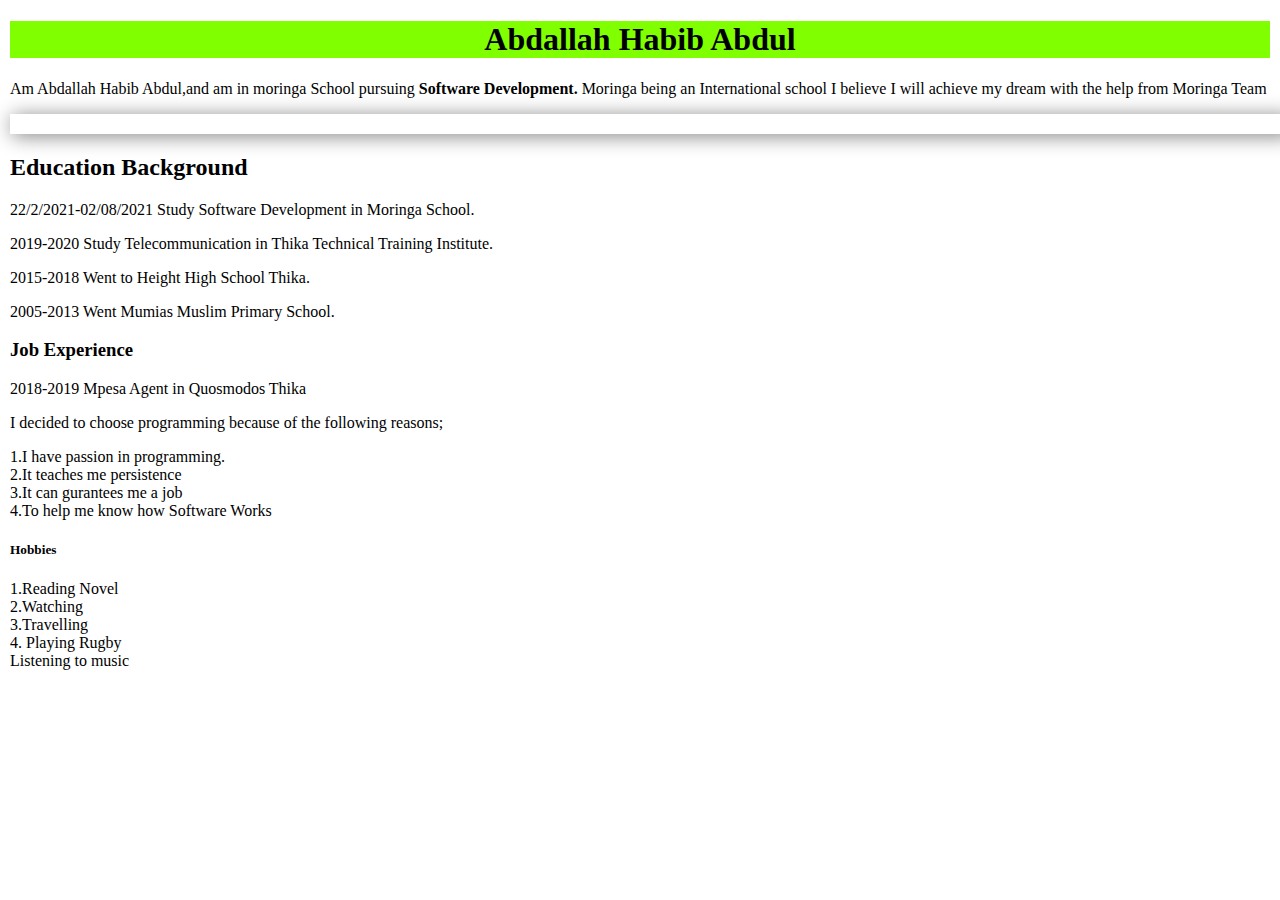
==== aboutme.html @ 4399e2c2 "add all starting files" ====
<!DOCTYPE html>
<html>
    <head>
        <title></title>
        <link rel="stylesheet" href="styles.css" type="text/css" />
    </head>
    <body>
    <h1>Abdallah Habib Abdul</h1>
    <div id="about-me">
    <p>Am Abdallah Habib Abdul,and am in moringa School pursuing <strong>Software Development.</strong>
     Moringa being an International school I believe I will achieve my dream with the help from Moringa Team
    </p>
    </div>
    <div id="myphoto">
    <img src="">
    </div>
    <h2><strong>Education Background</strong></h2>
    <p>22/2/2021-02/08/2021 Study Software Development in Moringa School.</p>
      <p>2019-2020 Study Telecommunication in Thika Technical Training Institute.</p>
      <p>2015-2018 Went to  Height High School Thika.</p>
      <p>2005-2013 Went Mumias Muslim Primary School.</p>
      <h3><strong>Job Experience</strong></h3>
      <p>2018-2019 Mpesa Agent in Quosmodos Thika</p>
      <p>I decided to choose programming because of the following reasons;</p>

        <li>1.I have passion in programming.</li>  
        <li>2.It teaches me persistence</li>
        <li>3.It can gurantees me a job</li>
        <li>4.To help me know how Software Works</li>

        <h5>Hobbies</h5>
        <li>1.Reading Novel</li>
        <li>2.Watching</li>
        <li>3.Travelling</li>
        <li>4. Playing Rugby</li>
        <li>Listening to music</li>


    </body>
</html>
---- styles.css ----
h1{
    text-align: center;
    background-color: chartreuse;
}
h4{
    text-align: center;
    background-color: chocolate;
}
ul{
    background-color: cyan;
}
ul{
    text-align: right;
    text-shadow: darkorange;
    flex-direction: column;
    background-image: url(./FB_IMG_15376451785568861.jpg);
    height: 900px;
    
}
ol{
    background-image: url(./FB_IMG_15376451785568861.jpg);
    background-repeat: no-repeat;
}
body{
    background-repeat: no-repeat;
    padding: 0px;
    margin: 10px;


}
#homepage{
    padding-top: 20px;
    margin-top: 10px;
    text-align: left;


}
#myphoto{
    display: flex;
    width: 120%;
    height: 90%;
    border: 50px solid black;
    box-shadow: 2px 2px 20px gray; 
    display: flex;
    flex-direction: column;
    text-align: left;
    width: 100%;
    height: 100%;
    border: 10px solid white;
    box-shadow: 2px 2px 20px gray;
    
}
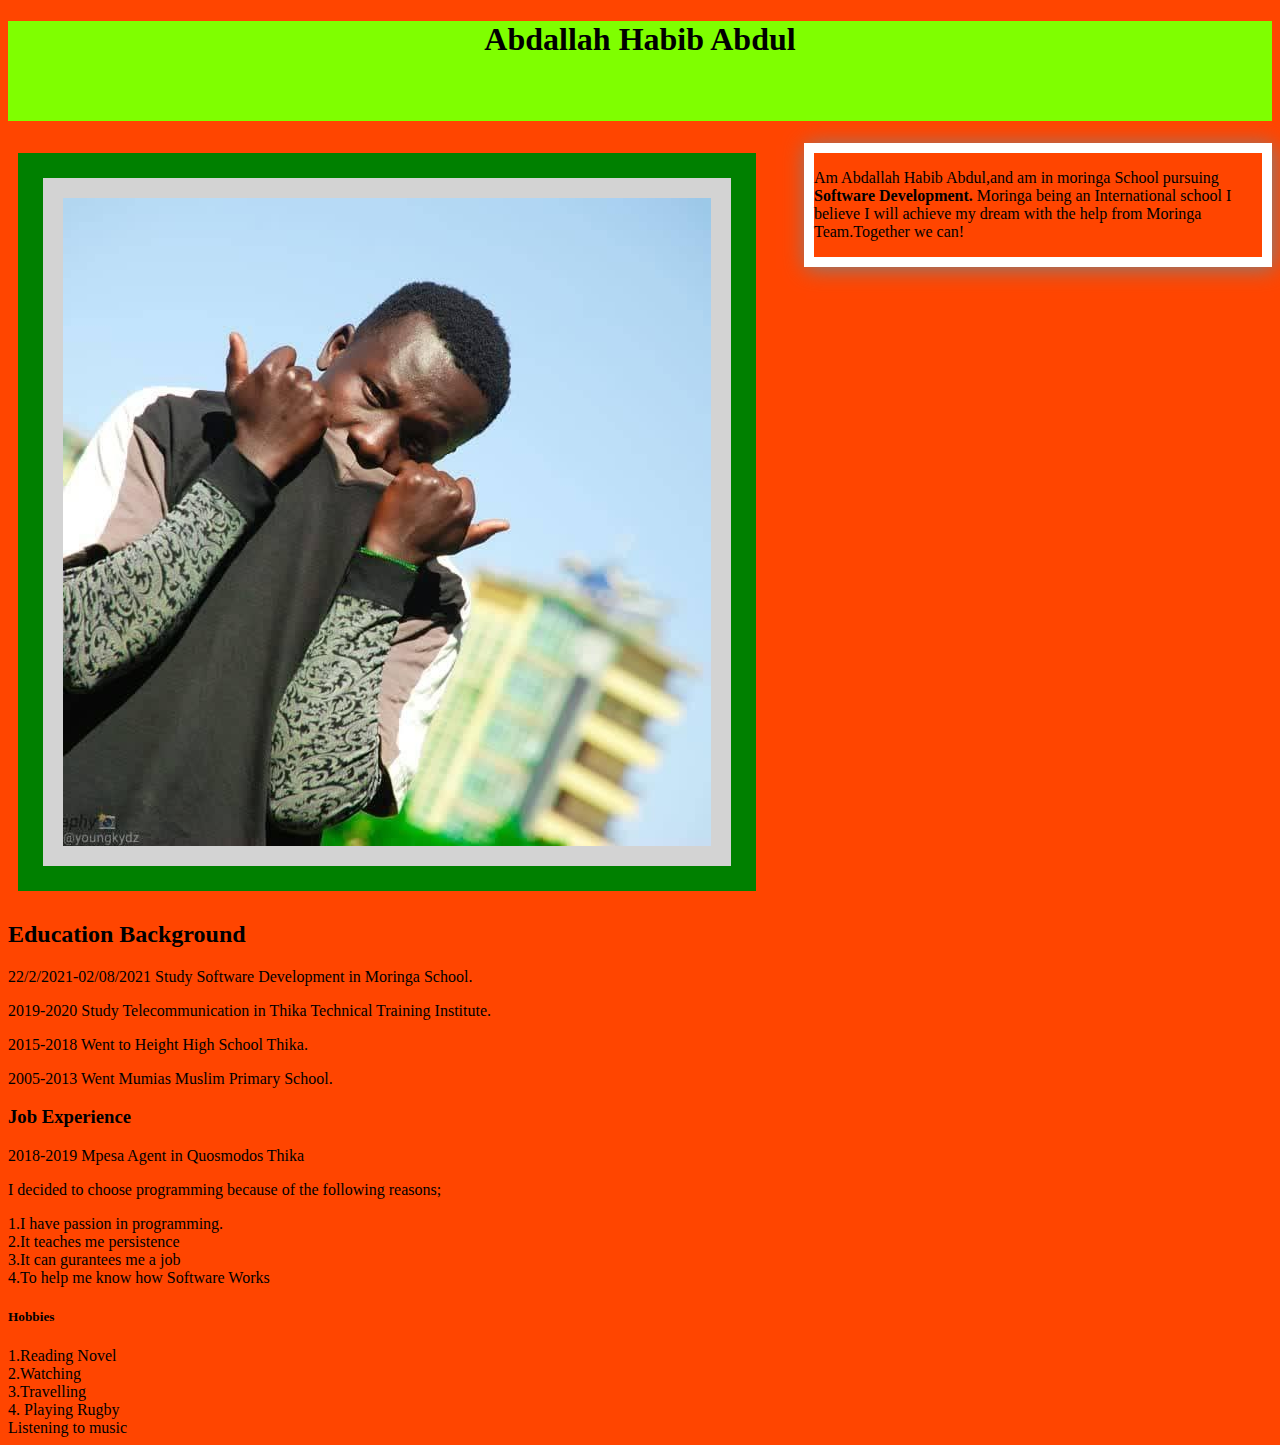
==== commit 9d28d599: "make changes in the above files" ====
--- a/aboutme.html
+++ b/aboutme.html
@@ -5,14 +5,17 @@
         <link rel="stylesheet" href="styles.css" type="text/css" />
     </head>
     <body>
+        
     <h1>Abdallah Habib Abdul</h1>
+    <div class="hab">
     <div id="about-me">
     <p>Am Abdallah Habib Abdul,and am in moringa School pursuing <strong>Software Development.</strong>
-     Moringa being an International school I believe I will achieve my dream with the help from Moringa Team
+     Moringa being an International school I believe I will achieve my dream with the help from Moringa Team.Together we can!
     </p>
     </div>
     <div id="myphoto">
-    <img src="">
+    <img src="././home.jpg">
+    </div>
     </div>
     <h2><strong>Education Background</strong></h2>
     <p>22/2/2021-02/08/2021 Study Software Development in Moringa School.</p>
--- a/styles.css
+++ b/styles.css
@@ -1,21 +1,46 @@
 h1{
     text-align: center;
     background-color: chartreuse;
+    height: 100px;
 }
 h4{
     text-align: center;
-    background-color: chocolate;
+    background-color:chartreuse
 }
-ul{
-    background-color: cyan;
+ul l{
+    text-align: right;
+    height: 100px
+    background-color: white;
+    
+}  
+#myphoto{
+    background-color: lightgrey;
+    width: 700px;
+    border: 25px solid green;
+    display: flex;
+    padding: 20px;
+    margin: 10px;
+    margin-right: 3em;
+    text-align:left;
+    position: relative;
+
+    
 }
-ul{
-    text-align: right;
-    text-shadow: darkorange;
+#about-me{
+    display: flex;
+    text-align: center;
+    display: flex;
     flex-direction: column;
-    background-image: url(./FB_IMG_15376451785568861.jpg);
-    height: 900px;
+    text-align: left;
+    width: 50%;
+    height: 100%;
+    border: 10px solid white;
+    box-shadow: 2px 2px 20px gray;
     
+}
+.hab{
+    display: flex;
+    flex-direction: row-reverse;
 }
 ol{
     background-image: url(./FB_IMG_15376451785568861.jpg);
@@ -23,8 +48,7 @@
 }
 body{
     background-repeat: no-repeat;
-    padding: 0px;
-    margin: 10px;
+    background-color: orangered;
 
 
 }
@@ -35,18 +59,6 @@
 
 
 }
-#myphoto{
-    display: flex;
-    width: 120%;
-    height: 90%;
-    border: 50px solid black;
-    box-shadow: 2px 2px 20px gray; 
-    display: flex;
-    flex-direction: column;
-    text-align: left;
-    width: 100%;
-    height: 100%;
-    border: 10px solid white;
-    box-shadow: 2px 2px 20px gray;
+
     
 }